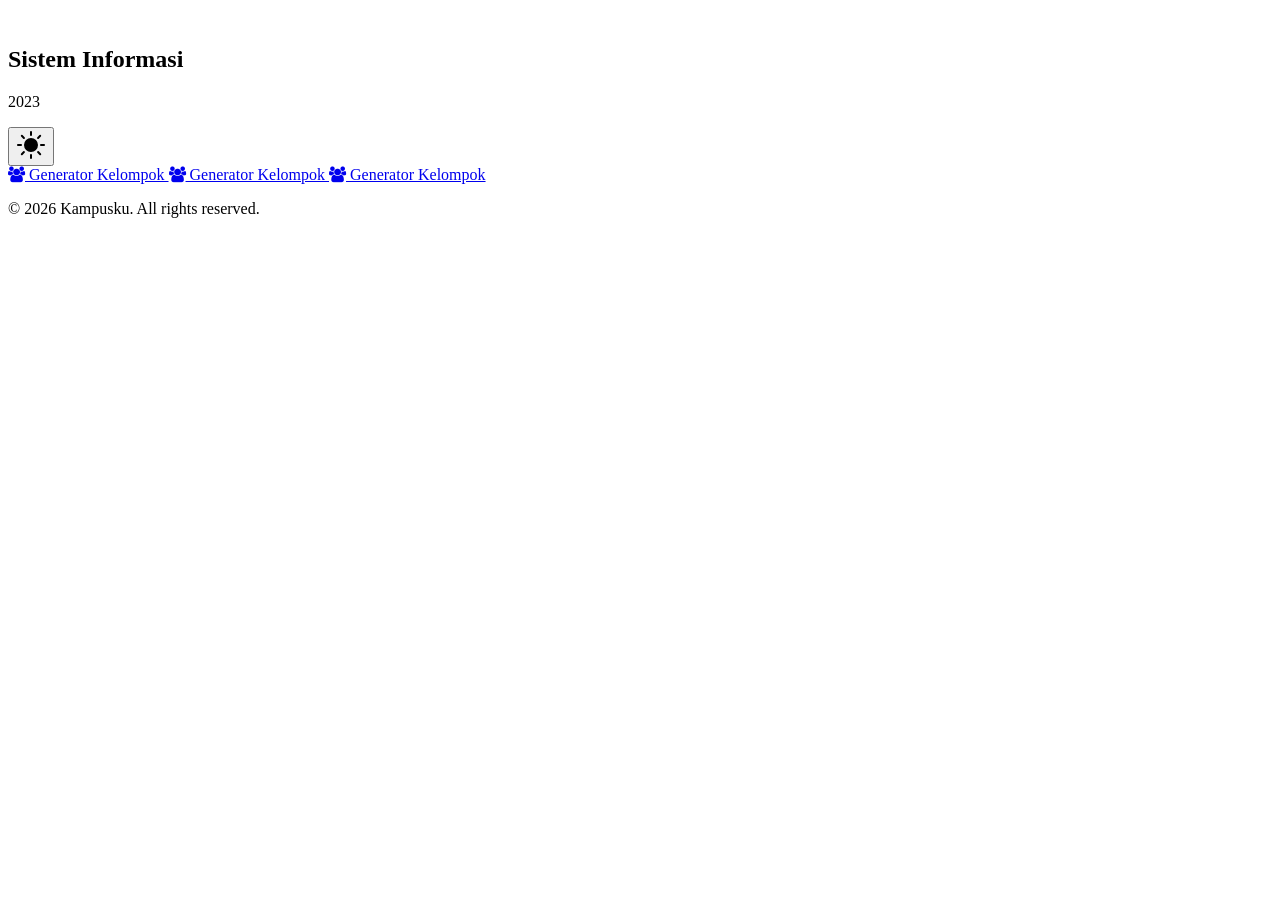
==== index.html @ 6c31912d "Update index.html add: padding and margin for large" ====
<!DOCTYPE html>
<html lang="en" class="dark"> <!-- Menetapkan default dark mode -->

<head>
    <meta charset="UTF-8" />
    <meta name="viewport" content="width=device-width, initial-scale=1.0" />
    <title>Kampusku</title>
    <script src="https://cdn.tailwindcss.com"></script>
    <script src="https://cdnjs.cloudflare.com/ajax/libs/html2canvas/0.5.0-beta4/html2canvas.min.js"></script>
    <!-- Tambahkan Font Awesome -->
    <link rel="stylesheet" href="https://cdnjs.cloudflare.com/ajax/libs/font-awesome/4.7.0/css/font-awesome.min.css" />
    <link href="https://cdnjs.cloudflare.com/ajax/libs/animate.css/4.1.1/animate.min.css" rel="stylesheet" />
    <script>
        // Konfigurasi Tailwind untuk dark mode (mode: 'class')
        tailwind.config = {
            darkMode: 'class'
        }
    </script>
</head>

<body class="bg-gray-50 dark:bg-gray-900 h-screen font-sans">
    <main class="container mx-auto p-4 lg:py-32">
        <section class="text-center">
            <img src="https://upload.wikimedia.org/wikipedia/id/6/62/UNPAM_logo1.png" alt="" width="200"
                class="mx-auto animate__animated animate__fadeInDown">
            <h1
                class="text-gray-500 dark:text-gray-100 font-semibold text-4xl animate__animated animate__fadeInDown uppercase">
                Sistem Informasi
            </h1>
            <p
                class="text-gray-400 dark:text-gray-300 font-semibold text-xl mt-3 animate__animated animate__fadeInDown uppercase">
                2023
            </p>
            <button class="mt-3 mb-3 p-2 animate__animated animate__fadeInDown " id="switch-theme">
                <!-- Icon akan diisi lewat JavaScript -->
            </button>
        </section>
        <section class="text-center mt-10">
            <div class="m-10 flex flex-col gap-4 items-center mx-auto">
                <a href="/tes.html"
                    class="bg-indigo-500 p-3 rounded-md text-white animate__animated animate__fadeInDown px-16">
                    <i class="fa fa-group"></i> Generator Kelompok
                </a>
                <a href="/tes.html"
                    class="bg-indigo-500 p-3 rounded-md text-white animate__animated animate__fadeInDown px-16 hidden">
                    <i class="fa fa-group"></i> Generator Kelompok
                </a>
                <a href="/tes.html"
                    class="bg-indigo-500 p-3 rounded-md text-white animate__animated animate__fadeInDown px-16 hidden">
                    <i class="fa fa-group"></i> Generator Kelompok
                </a>
            </div>
        </section>
    </main>
    <footer id="footer" class="mt-36 lg:mt-[100px]">
        <section class="text-center py-4 animate__animated animate__fadeInUp">
            <p class="text-gray-500 dark:text-gray-300">&copy; <span id="year"></span> Kampusku. All rights reserved.
            </p>
        </section>
    </footer>

    <script>
        // Set tahun footer secara dinamis
        document.getElementById('year').textContent = new Date().getFullYear();

        // Fungsi untuk memperbarui ikon tombol sesuai dengan tema yang aktif
        const switchThemeBtn = document.getElementById('switch-theme');

        function updateThemeIcon() {
            if (document.documentElement.classList.contains('dark')) {
                // Jika dark mode aktif, tampilkan ikon matahari untuk beralih ke mode terang
                switchThemeBtn.innerHTML = `<span class="dark:text-gray-50"><svg xmlns="http://www.w3.org/2000/svg" x="0px" y="0px" class='fill-current' width="30" height="30" viewBox="0 0 30 30">
    <path d="M 14.984375 0.98632812 A 1.0001 1.0001 0 0 0 14 2 L 14 5 A 1.0001 1.0001 0 1 0 16 5 L 16 2 A 1.0001 1.0001 0 0 0 14.984375 0.98632812 z M 5.796875 4.7988281 A 1.0001 1.0001 0 0 0 5.1015625 6.515625 L 7.2226562 8.6367188 A 1.0001 1.0001 0 1 0 8.6367188 7.2226562 L 6.515625 5.1015625 A 1.0001 1.0001 0 0 0 5.796875 4.7988281 z M 24.171875 4.7988281 A 1.0001 1.0001 0 0 0 23.484375 5.1015625 L 21.363281 7.2226562 A 1.0001 1.0001 0 1 0 22.777344 8.6367188 L 24.898438 6.515625 A 1.0001 1.0001 0 0 0 24.171875 4.7988281 z M 15 8 A 7 7 0 0 0 8 15 A 7 7 0 0 0 15 22 A 7 7 0 0 0 22 15 A 7 7 0 0 0 15 8 z M 2 14 A 1.0001 1.0001 0 1 0 2 16 L 5 16 A 1.0001 1.0001 0 1 0 5 14 L 2 14 z M 25 14 A 1.0001 1.0001 0 1 0 25 16 L 28 16 A 1.0001 1.0001 0 1 0 28 14 L 25 14 z M 7.9101562 21.060547 A 1.0001 1.0001 0 0 0 7.2226562 21.363281 L 5.1015625 23.484375 A 1.0001 1.0001 0 1 0 6.515625 24.898438 L 8.6367188 22.777344 A 1.0001 1.0001 0 0 0 7.9101562 21.060547 z M 22.060547 21.060547 A 1.0001 1.0001 0 0 0 21.363281 22.777344 L 23.484375 24.898438 A 1.0001 1.0001 0 1 0 24.898438 23.484375 L 22.777344 21.363281 A 1.0001 1.0001 0 0 0 22.060547 21.060547 z M 14.984375 23.986328 A 1.0001 1.0001 0 0 0 14 25 L 14 28 A 1.0001 1.0001 0 1 0 16 28 L 16 25 A 1.0001 1.0001 0 0 0 14.984375 23.986328 z"></path>
</svg></span>`;
            } else {
                // Jika light mode aktif, tampilkan ikon bulan untuk beralih ke dark mode
                switchThemeBtn.innerHTML = `<span class="text-orange-500 dark:text-white"><svg id="Layer_1" version="1.1" viewBox="0 0 512 512" class='fill-current' width="30px" height="30px" xml:space="preserve" xmlns="http://www.w3.org/2000/svg" xmlns:xlink="http://www.w3.org/1999/xlink"><path d="M349.852,343.15c-49.875,49.916-131.083,49.916-181,0c-49.916-49.918-49.916-131.125,0-181.021  c13.209-13.187,29.312-23.25,47.832-29.812c5.834-2.042,12.293-0.562,16.625,3.792c4.376,4.375,5.855,10.833,3.793,16.625  c-12.542,35.375-4,73.666,22.25,99.917c26.209,26.228,64.5,34.75,99.916,22.25c5.792-2.062,12.271-0.582,16.625,3.793  c4.376,4.332,5.834,10.812,3.771,16.625C373.143,313.838,363.06,329.941,349.852,343.15z M191.477,184.754  c-37.438,37.438-37.438,98.354,0,135.771c40,40.021,108.125,36.416,143-8.168c-35.959,2.25-71.375-10.729-97.75-37.084  c-26.375-26.354-39.333-61.771-37.084-97.729C196.769,179.796,194.039,182.192,191.477,184.754z" fill="#1D1D1B"/></svg></span>`;
            }
        }

        // Set default icon (default dark sudah aktif)
        updateThemeIcon();

        // Toggle dark theme ketika tombol diklik, dan perbarui ikon
        switchThemeBtn.addEventListener('click', () => {
            document.documentElement.classList.toggle('dark');
            updateThemeIcon();
        });
    </script>
</body>

</html>
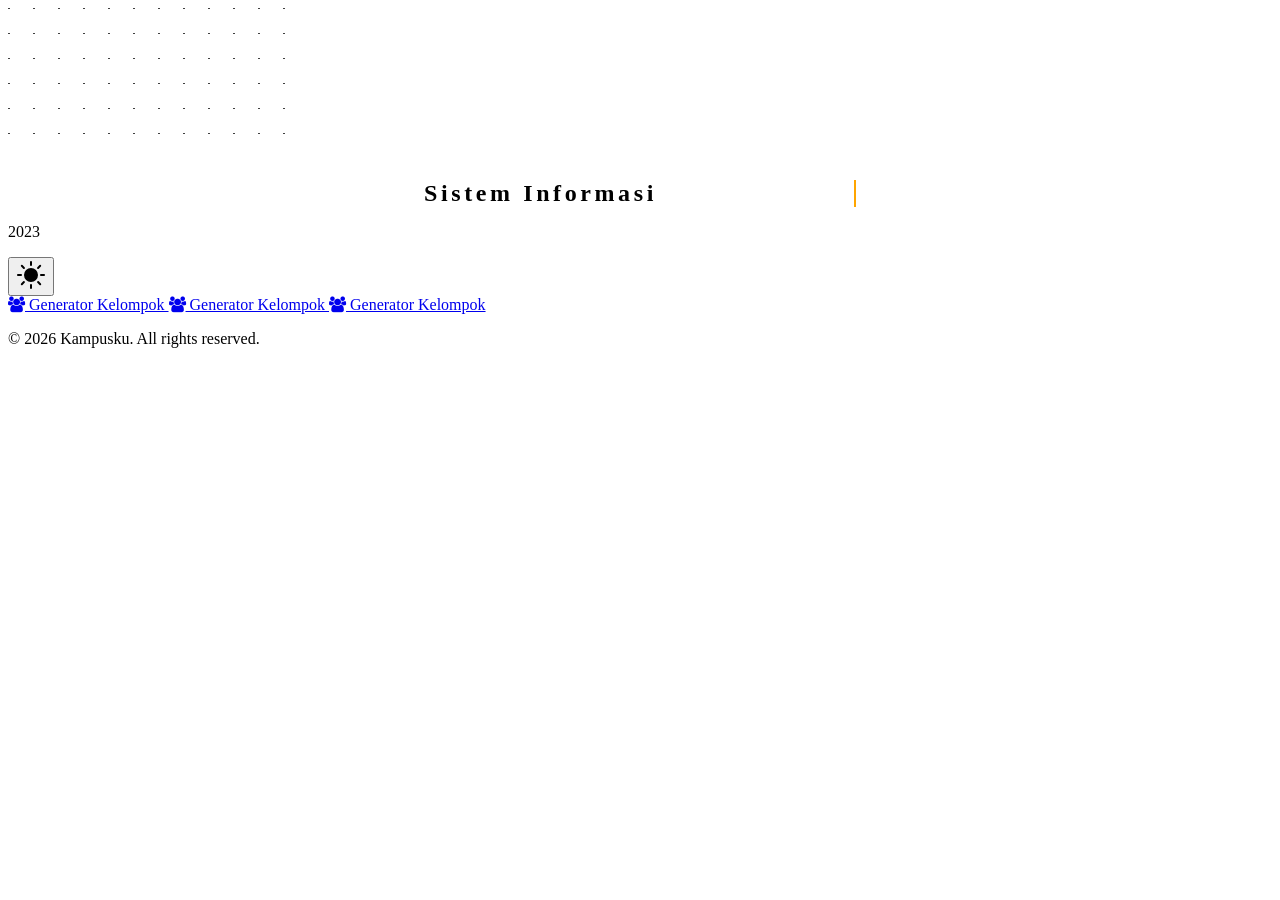
==== commit 1ec89ab5: "Update index.html add: animation for Sistem Informasi" ====
--- a/index.html
+++ b/index.html
@@ -17,14 +17,63 @@
         }
     </script>
 </head>
+<style>
+    .typewriter {
+        overflow: hidden;
+        /* Jangan tampilkan teks yang melebihi batas */
+        border-right: 2px solid orange;
+        /* Kursor typewriter */
+        white-space: nowrap;
+        /* Teks tetap dalam satu baris */
+        margin: auto;
+        /* Memusatkan teks */
+        letter-spacing: .15em;
+        /* Jarak antar huruf */
+        max-width: 430px;
+        /* Batasi lebar maksimum teks */
+        animation: typing 3.5s steps(100, end), blink-caret .30s step-end infinite;
+    }
+
+    @keyframes typing {
+        from {
+            width: 0;
+        }
+
+        to {
+            width: 100%;
+        }
+    }
+
+    @keyframes blink-caret {
+
+        from,
+        to {
+            border-color: transparent;
+        }
+
+        50% {
+            border-color: orange;
+        }
+    }
+</style>
 
 <body class="bg-gray-50 dark:bg-gray-900 h-screen font-sans">
-    <main class="container mx-auto p-4 lg:py-32">
+    <svg aria-hidden="true"
+        class="pointer-events-none inset-0 h-full w-full fill-neutral-400/80 fixed [mask-image:linear-gradient(to_bottom_right,white,transparent,transparent)] __web-inspector-hide-shortcut__">
+        <defs>
+            <pattern id=":R2vb:" width="25" height="25" patternUnits="userSpaceOnUse"
+                patternContentUnits="userSpaceOnUse" x="0" y="0">
+                <circle id="pattern-circle" cx="1" cy="0" r="1"></circle>
+            </pattern>
+        </defs>
+        <rect width="100%" height="100%" stroke-width="0" fill="url(#:R2vb:)"></rect>
+    </svg>
+    <main class="container mx-auto p-4 py-10 lg:py-32">
         <section class="text-center">
             <img src="https://upload.wikimedia.org/wikipedia/id/6/62/UNPAM_logo1.png" alt="" width="200"
                 class="mx-auto animate__animated animate__fadeInDown">
             <h1
-                class="text-gray-500 dark:text-gray-100 font-semibold text-4xl animate__animated animate__fadeInDown uppercase">
+                class="text-gray-500 dark:text-gray-100 font-semibold text-4xl animate__animated animate__fadeInDown uppercase typewriter">
                 Sistem Informasi
             </h1>
             <p
@@ -74,7 +123,11 @@
 </svg></span>`;
             } else {
                 // Jika light mode aktif, tampilkan ikon bulan untuk beralih ke dark mode
-                switchThemeBtn.innerHTML = `<span class="text-orange-500 dark:text-white"><svg id="Layer_1" version="1.1" viewBox="0 0 512 512" class='fill-current' width="30px" height="30px" xml:space="preserve" xmlns="http://www.w3.org/2000/svg" xmlns:xlink="http://www.w3.org/1999/xlink"><path d="M349.852,343.15c-49.875,49.916-131.083,49.916-181,0c-49.916-49.918-49.916-131.125,0-181.021  c13.209-13.187,29.312-23.25,47.832-29.812c5.834-2.042,12.293-0.562,16.625,3.792c4.376,4.375,5.855,10.833,3.793,16.625  c-12.542,35.375-4,73.666,22.25,99.917c26.209,26.228,64.5,34.75,99.916,22.25c5.792-2.062,12.271-0.582,16.625,3.793  c4.376,4.332,5.834,10.812,3.771,16.625C373.143,313.838,363.06,329.941,349.852,343.15z M191.477,184.754  c-37.438,37.438-37.438,98.354,0,135.771c40,40.021,108.125,36.416,143-8.168c-35.959,2.25-71.375-10.729-97.75-37.084  c-26.375-26.354-39.333-61.771-37.084-97.729C196.769,179.796,194.039,182.192,191.477,184.754z" fill="#1D1D1B"/></svg></span>`;
+                switchThemeBtn.innerHTML = `<span class="text-bkack dark:text-white"><svg viewBox="0 0 512 512" class="fill-current" width="25" height="25" xmlns="http://www.w3.org/2000/svg">
+            <path id="moon-svg"
+              d="M283.211 512c78.962 0 151.079-35.925 198.857-94.792 7.068-8.708-.639-21.43-11.562-19.35-124.203 23.654-238.262-71.576-238.262-196.954 0-72.222 38.662-138.635 101.498-174.394 9.686-5.512 7.25-20.197-3.756-22.23A258.156 258.156 0 0 0 283.211 0c-141.309 0-256 114.511-256 256 0 141.309 114.511 256 256 256z">
+            </path>
+          </svg></span>`;
             }
         }
 
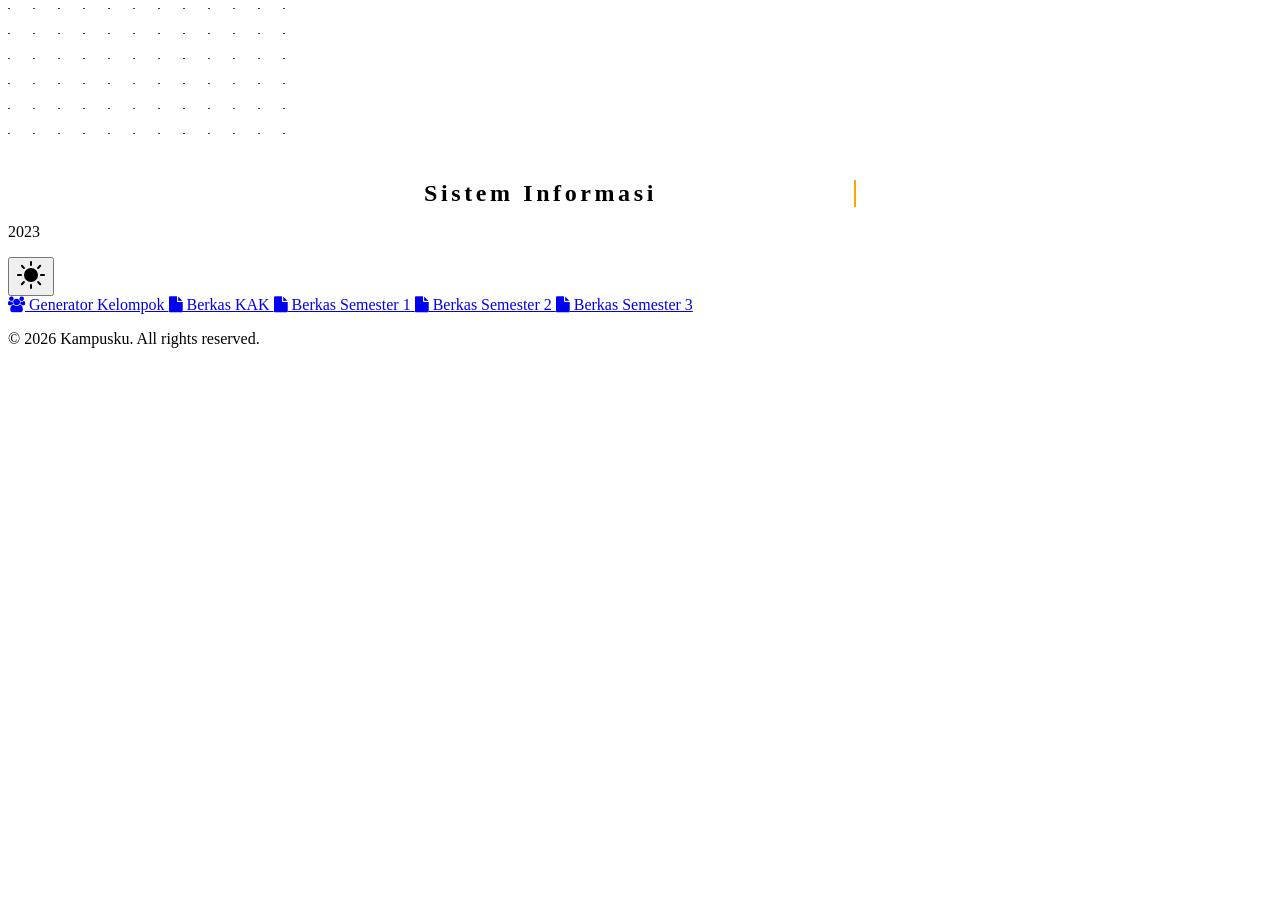
==== commit 1e4742d5: "add: berkas kak, berkas semester 1,2,3" ====
--- a/index.html
+++ b/index.html
@@ -18,20 +18,40 @@
     </script>
 </head>
 <style>
-    .typewriter {
-        overflow: hidden;
-        /* Jangan tampilkan teks yang melebihi batas */
-        border-right: 2px solid orange;
-        /* Kursor typewriter */
-        white-space: nowrap;
-        /* Teks tetap dalam satu baris */
-        margin: auto;
-        /* Memusatkan teks */
-        letter-spacing: .15em;
-        /* Jarak antar huruf */
-        max-width: 430px;
-        /* Batasi lebar maksimum teks */
-        animation: typing 3.5s steps(100, end), blink-caret .30s step-end infinite;
+    @media (min-width: 360px) {
+        .typewriter {
+            overflow: hidden;
+            /* Jangan tampilkan teks yang melebihi batas */
+            border-right: 2px solid orange;
+            /* Kursor typewriter */
+            white-space: nowrap;
+            /* Teks tetap dalam satu baris */
+            margin: auto;
+            /* Memusatkan teks */
+            letter-spacing: .15em;
+            /* Jarak antar huruf */
+            max-width: 280px;
+            /* Batasi lebar maksimum teks */
+            animation: typing 3.5s steps(100, end), blink-caret .30s step-end infinite;
+        }
+    }
+
+    @media (min-width: 1024px) {
+        .typewriter {
+            overflow: hidden;
+            /* Jangan tampilkan teks yang melebihi batas */
+            border-right: 2px solid orange;
+            /* Kursor typewriter */
+            white-space: nowrap;
+            /* Teks tetap dalam satu baris */
+            margin: auto;
+            /* Memusatkan teks */
+            letter-spacing: .15em;
+            /* Jarak antar huruf */
+            max-width: 430px;
+            /* Batasi lebar maksimum teks */
+            animation: typing 3.5s steps(100, end), blink-caret .30s step-end infinite;
+        }
     }
 
     @keyframes typing {
@@ -73,7 +93,7 @@
             <img src="https://upload.wikimedia.org/wikipedia/id/6/62/UNPAM_logo1.png" alt="" width="200"
                 class="mx-auto animate__animated animate__fadeInDown">
             <h1
-                class="text-gray-500 dark:text-gray-100 font-semibold text-4xl animate__animated animate__fadeInDown uppercase typewriter">
+                class="text-gray-500 dark:text-gray-100 font-semibold text-2xl lg:text-4xl animate__animated animate__fadeInDown uppercase typewriter">
                 Sistem Informasi
             </h1>
             <p
@@ -84,19 +104,27 @@
                 <!-- Icon akan diisi lewat JavaScript -->
             </button>
         </section>
-        <section class="text-center mt-10">
-            <div class="m-10 flex flex-col gap-4 items-center mx-auto">
-                <a href="/tes.html"
-                    class="bg-indigo-500 p-3 rounded-md text-white animate__animated animate__fadeInDown px-16">
+        <section class="text-center m-10">
+            <div class="lg:ml-[250px] lg:mr-[250px] flex flex-col gap-4 items-center mx-auto">
+                <a href="tools/generateKelompok.html"
+                    class="w-full bg-indigo-500 p-3 rounded-md text-white animate__animated animate__fadeInDown">
                     <i class="fa fa-group"></i> Generator Kelompok
                 </a>
-                <a href="/tes.html"
-                    class="bg-indigo-500 p-3 rounded-md text-white animate__animated animate__fadeInDown px-16 hidden">
-                    <i class="fa fa-group"></i> Generator Kelompok
+                <a href="https://drive.google.com/drive/u/0/mobile/folders/10r7rZ8elKdNGSdfbdZT6-fne7_qwv87v?usp=sharing"
+                    class="w-full bg-indigo-500 p-3 rounded-md text-white animate__animated animate__fadeInDown">
+                    <i class="fa fa-file"></i> Berkas KAK
                 </a>
-                <a href="/tes.html"
-                    class="bg-indigo-500 p-3 rounded-md text-white animate__animated animate__fadeInDown px-16 hidden">
-                    <i class="fa fa-group"></i> Generator Kelompok
+                <a href="https://drive.google.com/drive/u/0/folders/1O3qrDta8zW37KU_G6rZhqguCjbcHefWY"
+                    class="w-full bg-indigo-500 p-3 rounded-md text-white animate__animated animate__fadeInDown">
+                    <i class="fa fa-file"></i> Berkas Semester 1
+                </a>
+                <a href="https://drive.google.com/drive/u/0/folders/1HOzAcWIgmT3xcbrXOcxBs2XC0LqN2Jpd"
+                    class="w-full bg-indigo-500 p-3 rounded-md text-white animate__animated animate__fadeInDown">
+                    <i class="fa fa-file"></i> Berkas Semester 2
+                </a>
+                <a href="https://drive.google.com/drive/folders/12khmCCz5BYGKgi36Aw5hLx3IFMiUrmSj?usp=sharing"
+                    class="w-full bg-indigo-500 p-3 rounded-md text-white animate__animated animate__fadeInDown">
+                    <i class="fa fa-file"></i> Berkas Semester 3
                 </a>
             </div>
         </section>
